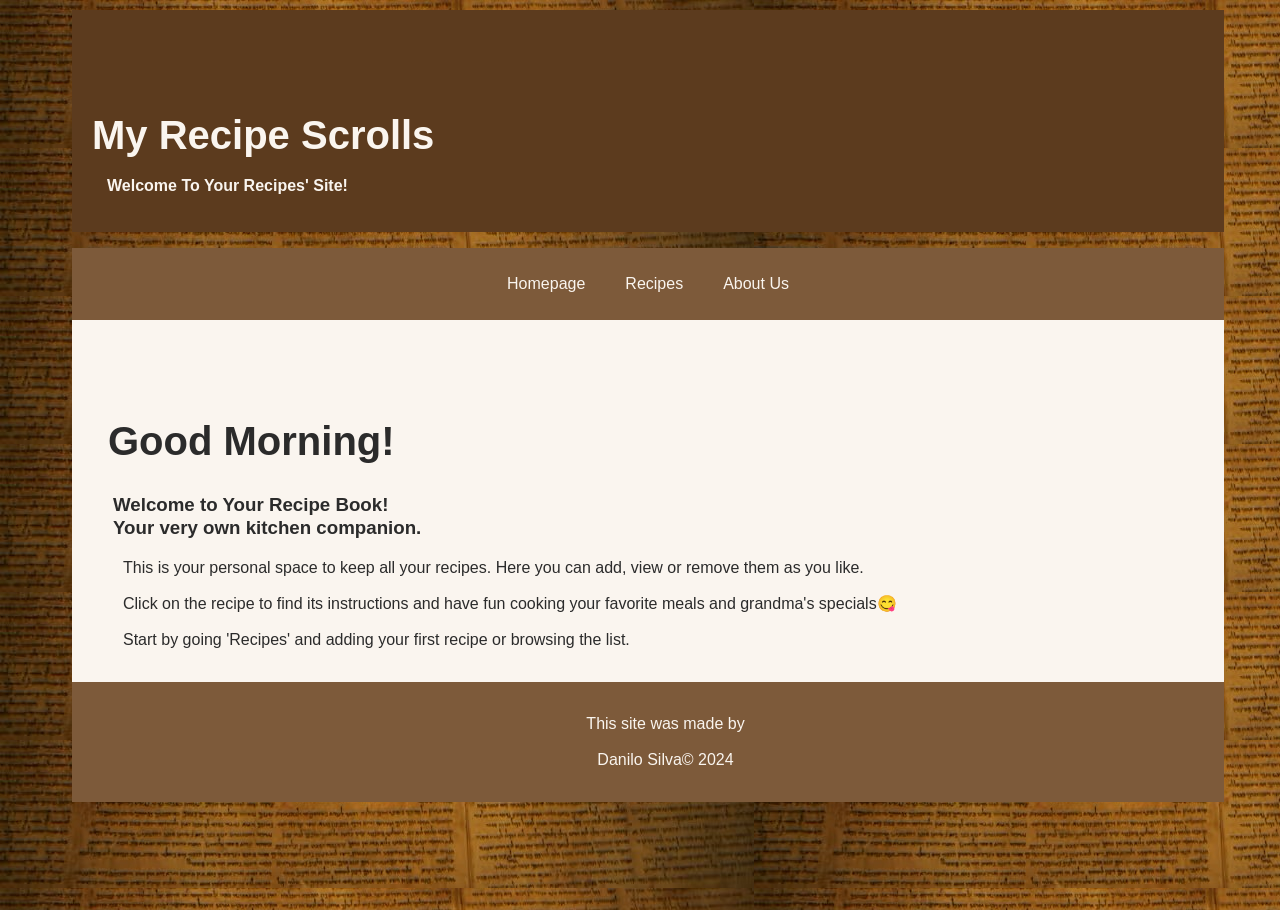
==== index.html @ d1f9544a "Add files via upload" ====
<!DOCTYPE html>
<html lang="en">
<head>
  <meta charset="UTF-8">
  <title>Welcome - My Recipe Scrolls</title>
  <link rel="stylesheet" href="CSS/stylesheet.css">
</head>

<body>
  <div id="container">
    <header>
      <h1>My Recipe Scrolls</h1>
      <p>Welcome To Your Recipes' Site!</p>
    </header>

    <div id="content">
      <nav>
        <ul>
          <li><a href="index.html">Homepage</a></li>
          <li><a href="recipes.html">Recipes</a></li>
          <li><a href="about.html">About Us</a></li>
        </ul>
      </nav>

      <main>
        <h1 id="welcome"></h1>
        <h3>Welcome to Your Recipe Book!<br>
          Your very own kitchen companion.</h3>

        <p>This is your personal space to keep all your recipes. Here you can add, view or remove them as you like.</p>
        <p>Click on the recipe to find its instructions and have fun cooking your favorite meals and grandma's specials😋</p>
        <p>Start by going 'Recipes' and adding your first recipe or browsing the list.</p>
      </main>

      <footer>
        <p>This site was made by</p>
        <p>Danilo Silva© 2024</p>
      </footer>
    </div>
  </div>

  <script>
    //This whole script is to edit the id="welcome" depending on the hour of the day
    let hour = new Date().getHours();
    let greeting = "Welcome!";

    if (hour < 12) {
      greeting = "Good Morning!";
    } else if (hour < 18) {
      greeting = "Good Afternoon!";
    } else {
      greeting = "Good Evening!";
    }

    document.getElementById("welcome").textContent = greeting;
  </script>
</body>
</html>
---- CSS/stylesheet.css ----
/*I've taken some from my previous assingment as I really liked the layout, but sized and customized to this new project*/
body, html {
    width: 100%;
    height: 100%;
}

body {
    font-family: Verdana, Helvetica, Arial, sans-serif;
    background-color: #5C3B1E;
    background-image: url(../images/scrolls\ background.jpg);
    line-height: 1.25;
}

p {
    color: #2B2B2B;
    padding-left: 35px;
}

header {
    margin-top: 10px;
    width: 100%;
    padding: 20px 0 20px;
    background-color: #5C3B1E;
    text-align: left;
}

header>h1 {
    color: #FAF5EF;
    padding-bottom: 0;
    margin-bottom: 0;
}

header>h2 {
    color: #FAF5EF;
    padding-bottom: 0;
    padding-top: 0.25em;
    margin-bottom: 0;
    margin-top: 0.25em;
    padding-left: 35px;
}

header>p {
    color: #FAF5EF;
    padding-left: 35px;
    font-weight: bold;
}

h1 {
    font-size: 250%;
    color: #2B2B2B;
    padding: 2em 20px 8px;
    margin: 0;
}

h2 {
    font-size: 1.3em;
    color: #2B2B2B;
    padding-top: 0.5em;
    padding-left: 20px;
}

h3 {
    padding-left: 25px;
    color: #2B2B2B;
}

a {
    text-decoration: none;
}

nav {
    width: 100%;
    background-color: #7D5A3A;
    padding: 1em 0;
}

nav ul {
    display: flex;
    justify-content: center;
    list-style-type: none;
    padding: 0;
    margin: 0;
}

nav ul li {
    padding: 0 20px;
}

nav ul li a {
    color: #FAF5EF;
    text-align: center;
    text-decoration: none;
    display: inline-block;
    padding: 10px 0;
}

nav ul li a:hover {
    text-decoration: underline;
}

nav ul li a:active {
    color: #e0a257;
}

ul {
    list-style-type: none;
    padding-left: 30px;
}

main {
    background-color: #FAF5EF;
    flex: 5;
    padding: 1em;
}

#container {
    width: 90%;
    margin: 0 auto;
}

#content {
    width: 100%;
    margin-top: 1em;
}

footer {
    width: 100%;
    padding: 1em 0;
    text-align: center;
    background-color: #7D5A3A;
}

footer>p {
    color: #FAF5EF;
}

/* card style was taken from week6/lab 1/Friends and changed to fit the project*/
.cards {
    display: flex;
    flex-wrap: wrap;
    justify-content: center;
}

.card {
    flex: 0 0 250px;
    margin: 10px;
    border: 1px solid #ccc;
    box-shadow: 2px 2px 6px 0px rgba(0, 0, 0, 0.3);
    transition: 0.3s;
}

.card img {
    width: 100%;
    margin: 0;
}

.noImg {
    background-color: #C97B63;
    height: 250px;
    display: flex;
    justify-content: center;
    align-items: center;
}

.card .text {
    padding: 0 20px 10px;
}

.card p:nth-of-type(1) {
    padding-bottom: 1em;
    border-bottom: solid lightgray 1px;
}

.card p:nth-of-type(2) {
    color: gray;
}

.card:hover {
    transform: scale(1.1);
}

.form-row {
    display: flex;
    flex-direction: column;
    margin-bottom: 1em;
}

.form-row>label {
    font-weight: bold;
    margin-bottom: 0.5em;
}

textarea {
    padding: 0.5em;
    font-family: inherit;
    resize: vertical;
}

/* dialog styles were inspired on the one in Week 6/Lab 2 */
dialog {
    border-radius: 10px;
    background: #fffdf7;
    box-shadow: 10px 10px 5px rgba(0, 0, 0, 0.2);
    width: 600px;
    padding: 2em;
}

dialog form {
    display: flex;
    flex-direction: column;
    gap: 1em;
    margin-top: 1em;
}

dialog input,
dialog textarea,
dialog button {
    padding: 0.75em;
    font-family: inherit;
    font-size: 1em;
    border: 1px solid #ccc;
    border-radius: 4px;
}

button {
    background-color: #5C3B1E;
    color: white;
    border: none;
    border-radius: 0.25em;
    padding: 0.75em 1em;
}

button:hover {
    opacity: 0.9;
}
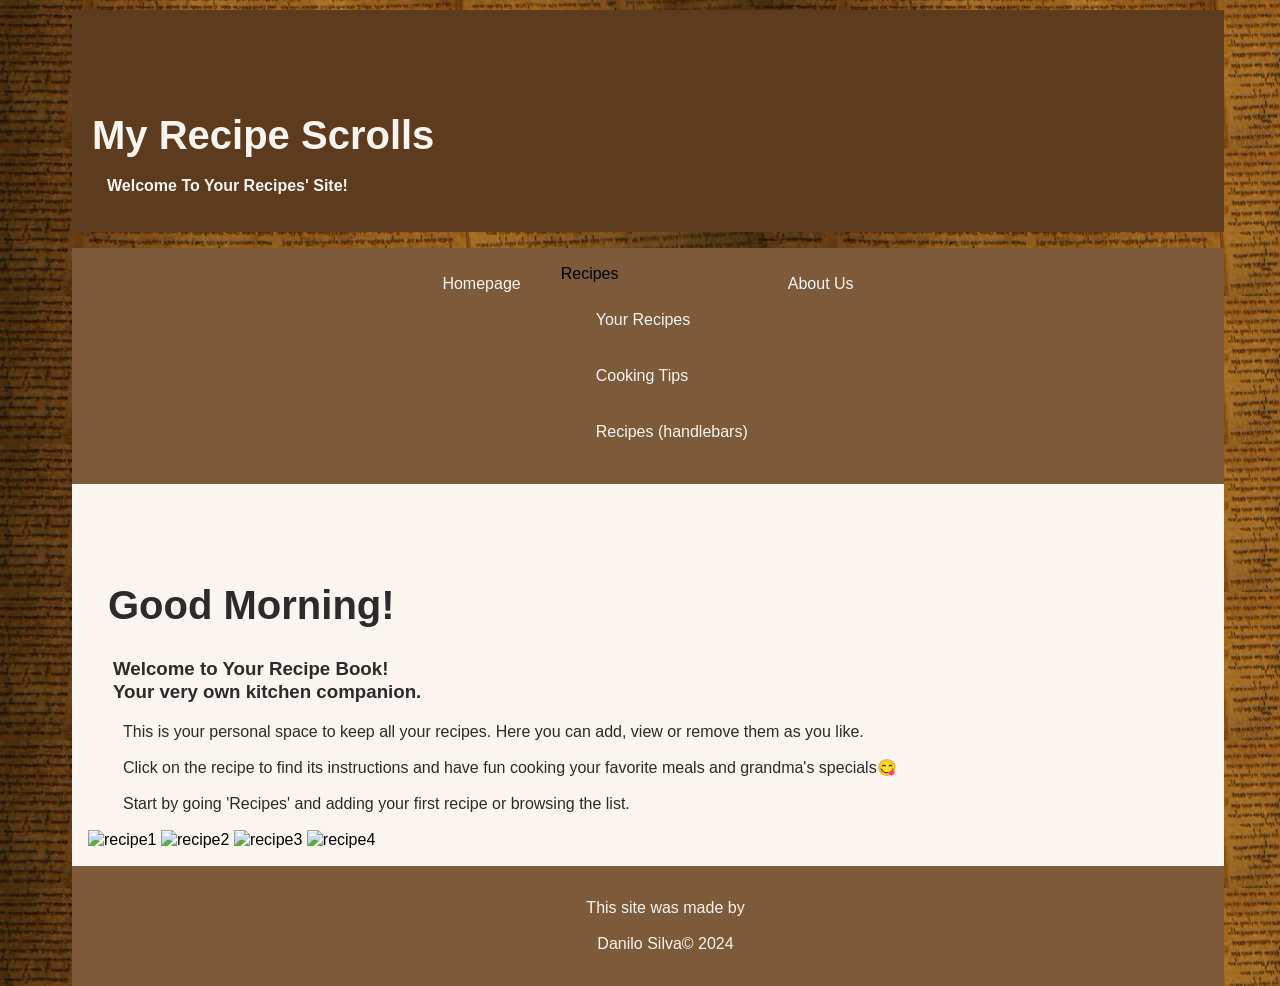
==== commit d0344030: "index.html" ====
--- a/index.html
+++ b/index.html
@@ -17,19 +17,37 @@
       <nav>
         <ul>
           <li><a href="index.html">Homepage</a></li>
-          <li><a href="recipes.html">Recipes</a></li>
+          <li>
+            <div class="dropdown">Recipes
+              <div class="dropdown-content">
+                <p><a href="recipes.html">Your Recipes</a></p>
+                <p><a href="tips.html">Cooking Tips</a></p>
+                <p><a href="recipe-handlebar.html">Recipes (handlebars)</a></p>
+              </div>
+            </div>
+          </li>
           <li><a href="about.html">About Us</a></li>
         </ul>
       </nav>
 
-      <main>
-        <h1 id="welcome"></h1>
-        <h3>Welcome to Your Recipe Book!<br>
-          Your very own kitchen companion.</h3>
+      <main class="box">
+        <div class="text-box">
+          <h1 id="welcome"></h1>
+          <h3>Welcome to Your Recipe Book!<br>
+            Your very own kitchen companion.</h3>
 
-        <p>This is your personal space to keep all your recipes. Here you can add, view or remove them as you like.</p>
-        <p>Click on the recipe to find its instructions and have fun cooking your favorite meals and grandma's specials😋</p>
-        <p>Start by going 'Recipes' and adding your first recipe or browsing the list.</p>
+          <p>This is your personal space to keep all your recipes. Here you can add, view or remove them as you like.
+          </p>
+          <p>Click on the recipe to find its instructions and have fun cooking your favorite meals and grandma's
+            specials😋</p>
+          <p>Start by going 'Recipes' and adding your first recipe or browsing the list.</p>
+        </div>
+        <div class="stacker">
+          <img alt="recipe1" src="images/recipe1.jpg" class="stacked-images">
+          <img alt="recipe2" src="images/recipe2.jpg" class="stacked-images">
+          <img alt="recipe3" src="images/recipe3.jpg" class="stacked-images">
+          <img alt="recipe4" src="images/recipe4.jpg" class="stacked-images">
+        </div>
       </main>
 
       <footer>
@@ -40,7 +58,6 @@
   </div>
 
   <script>
-    //This whole script is to edit the id="welcome" depending on the hour of the day
     let hour = new Date().getHours();
     let greeting = "Welcome!";
 
@@ -53,6 +70,22 @@
     }
 
     document.getElementById("welcome").textContent = greeting;
+
+    // Made by GPT from here
+    const images = document.querySelectorAll('.stacked-images');
+    let current = 0;
+
+    const showNextImage = () => {
+      images[current].classList.remove('active');
+      const next = (current + 1) % images.length;
+      images[next].classList.add('active');
+      current = next;
+    }
+
+    images[current].classList.add('active');
+
+    setInterval(showNextImage, 5000);
+    // to here
   </script>
 </body>
-</html>+</html>
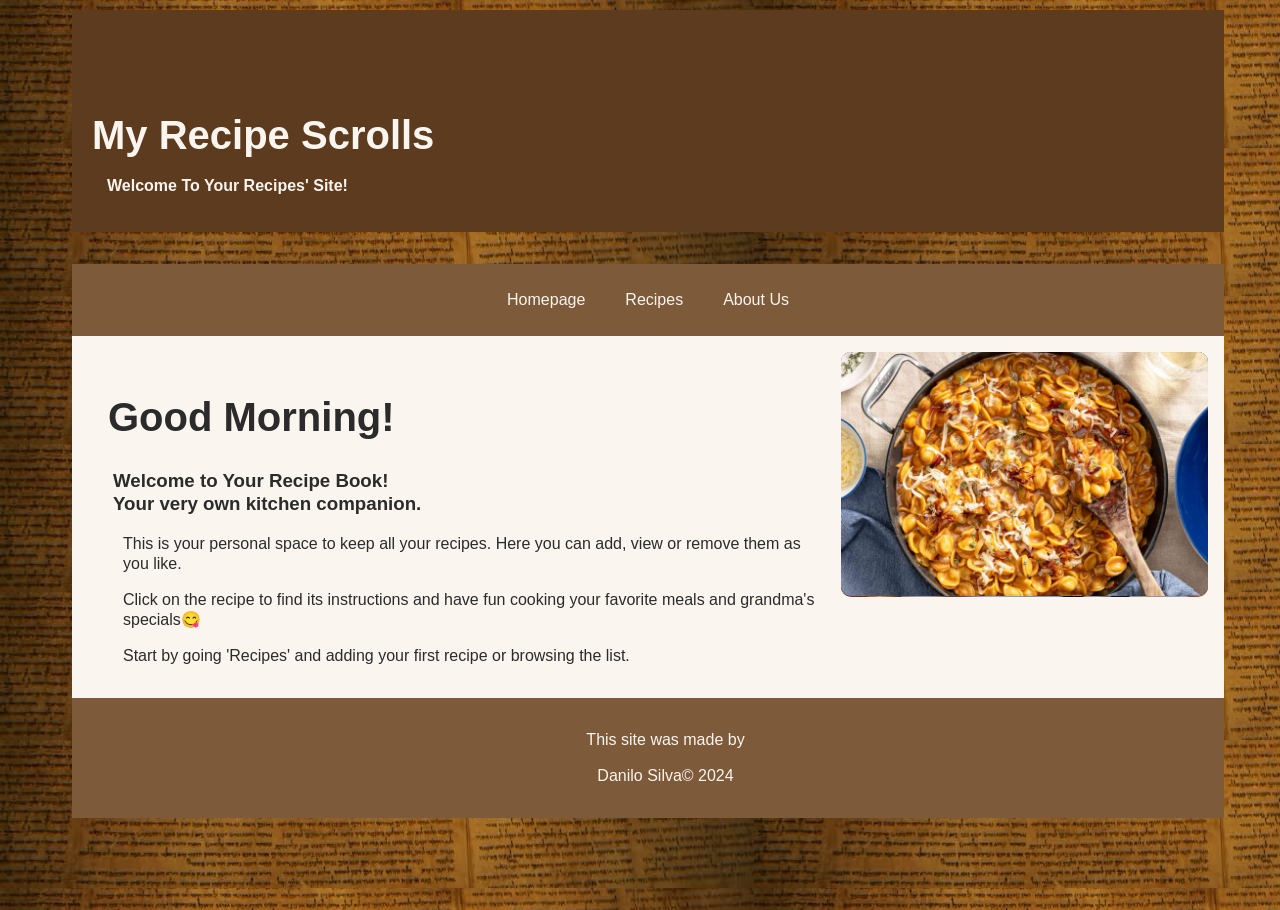
==== commit 9f92c938: "index.html" ====
--- a/index.html
+++ b/index.html
@@ -46,7 +46,7 @@
           <img alt="recipe1" src="images/recipe1.jpg" class="stacked-images">
           <img alt="recipe2" src="images/recipe2.jpg" class="stacked-images">
           <img alt="recipe3" src="images/recipe3.jpg" class="stacked-images">
-          <img alt="recipe4" src="images/recipe4.jpg" class="stacked-images">
+          <img alt="recipe4" src="images/recipe4.webp" class="stacked-images">
         </div>
       </main>
 
@@ -84,8 +84,9 @@
 
     images[current].classList.add('active');
 
-    setInterval(showNextImage, 5000);
+    setInterval(showNextImage, 2000);
     // to here
   </script>
 </body>
 </html>
+
--- a/CSS/stylesheet.css
+++ b/CSS/stylesheet.css
@@ -1,11 +1,12 @@
 /*I've taken some from my previous assingment as I really liked the layout, but sized and customized to this new project*/
-body, html {
+body,
+html {
     width: 100%;
     height: 100%;
+    font-family: Verdana, Helvetica, Arial, sans-serif !important;
 }
 
 body {
-    font-family: Verdana, Helvetica, Arial, sans-serif;
     background-color: #5C3B1E;
     background-image: url(../images/scrolls\ background.jpg);
     line-height: 1.25;
@@ -26,6 +27,7 @@
 
 header>h1 {
     color: #FAF5EF;
+    padding: 2em 20px 8px;
     padding-bottom: 0;
     margin-bottom: 0;
 }
@@ -48,12 +50,11 @@
 h1 {
     font-size: 250%;
     color: #2B2B2B;
-    padding: 2em 20px 8px;
+    padding: 1em 20px 8px;
     margin: 0;
 }
 
 h2 {
-    font-size: 1.3em;
     color: #2B2B2B;
     padding-top: 0.5em;
     padding-left: 20px;
@@ -72,6 +73,7 @@
     width: 100%;
     background-color: #7D5A3A;
     padding: 1em 0;
+    margin: 2em 0 0;
 }
 
 nav ul {
@@ -179,13 +181,13 @@
     transform: scale(1.1);
 }
 
-.form-row {
+.form-question {
     display: flex;
     flex-direction: column;
     margin-bottom: 1em;
 }
 
-.form-row>label {
+.form-question>label {
     font-weight: bold;
     margin-bottom: 0.5em;
 }
@@ -232,4 +234,160 @@
 
 button:hover {
     opacity: 0.9;
-}+}
+
+.texts {
+    max-width: 90%;
+}
+
+.dropdown {
+    position: relative;
+    display: inline-block;
+    margin-top: 10px;
+    color: #FAF5EF;
+}
+
+.dropdown-content {
+    display: none;
+    position: absolute;
+    background-color: #5C3B1E;
+    border-radius: 10px;
+    min-width: 160px;
+    box-shadow: 0px 8px 16px 0px rgba(0, 0, 0, 0.2);
+    padding: 5px 10px;
+    z-index: 1;
+}
+
+.dropdown:hover .dropdown-content {
+    display: block;
+}
+
+.box {
+    display: flex;
+    gap: 20px;
+    align-items: flex-start;
+    flex-wrap: wrap;
+}
+
+.text-box {
+    flex: 2;
+    min-width: 250px;
+}
+
+.stacker {
+    flex: 1;
+    min-width: 250px;
+    display: flex;
+    flex-direction: column;
+    gap: 10px;
+    position: relative;
+}
+
+.stacked-images {
+    position: absolute;
+    width: 100%;
+    max-width: 500px;
+    height: auto;
+    max-height: 500px;
+    border-radius: 10px;
+    /* Made by GPT from here */
+    transition: opacity 2s ease-in-out;
+}
+
+.stacked-images.active {
+    opacity: 1;
+    z-index: 1;
+}
+
+/* to here */
+
+.image-box {
+    flex: 1;
+    max-width: 250px;
+    display: flex;
+    flex-direction: column;
+    margin-top: 50px;
+}
+
+.image {
+    width: 100%;
+    max-width: 250px;
+    height: auto;
+    max-height: 250px;
+    border-radius: 20px;
+}
+
+#shaking:hover {
+    position: relative;
+    animation: animation 4s forwards ease-in-out;
+}
+
+@keyframes animation {
+    10% {
+        translate: 3px 20px;
+    }
+
+    20% {
+        translate: 0px -15px;
+    }
+
+    30% {
+        translate: -2px 15px;
+    }
+
+    40% {
+        translate: 2px -17px;
+    }
+
+    50% {
+        translate: -2px 20px;
+    }
+
+    60% {
+        translate: 0px -10px;
+    }
+
+    70% {
+        translate: 1px 13px;
+    }
+
+    80% {
+        translate: -1px -10px;
+    }
+
+    90% {
+        translate: 0px 5px;
+    }
+
+    100% {
+        translate: 0 0;
+    }
+}
+
+#lg-container {
+    width: 80%;
+    margin: 1em auto;
+    border: solid #C97B63;
+}
+
+#gallery {
+    display: flex;
+    justify-content: space-between;
+    padding: 1em;
+}
+
+.lg-image {
+    /*asked GPT  how to keep the image square, it told me touse aspect-ratio */
+    aspect-ratio: 1/1;
+    width: 100%;
+    max-width: 195.5px;
+    border-radius: 20px;
+}
+
+.comment-view {
+    display: flex;
+    flex-direction: column;
+    gap: 10px;
+    margin-top: 20px;
+    padding: 1em 12px 0 5px;
+}
